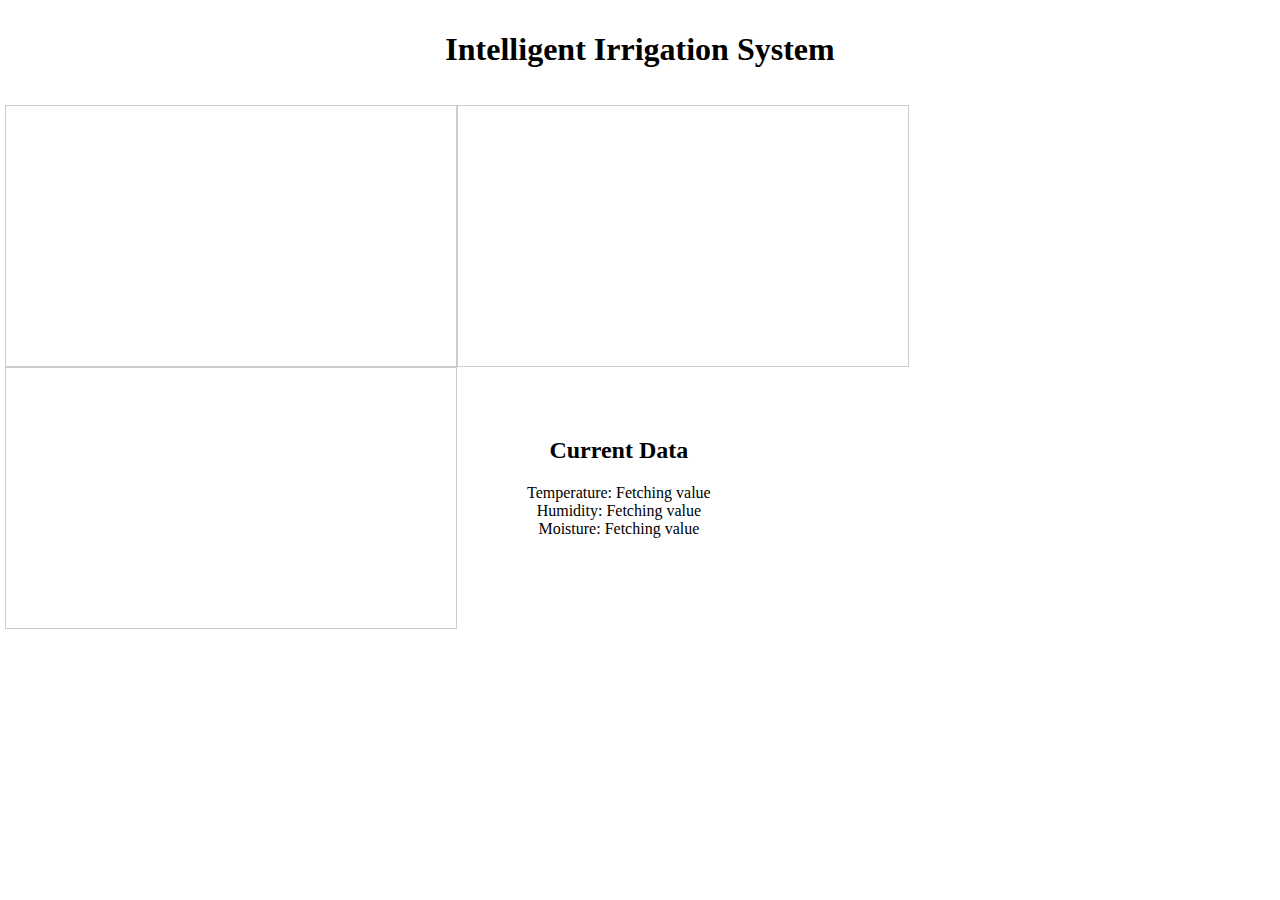
==== index.html @ 301b9b91 "Add files via upload" ====
<!DOCTYPE html>
<html lang="en">
<head>
    <meta charset="UTF-8">
    <meta name="viewport" content="width=device-width, initial-scale=1.0">
    <title>Intelligent Irrigation</title>
    <link rel="stylesheet" type="text/css" href="index.css">
    <link href="https://cdn.jsdelivr.net/npm/bootstrap@5.0.1/dist/css/bootstrap.min.css" rel="stylesheet" integrity="sha384-+0n0xVW2eSR5OomGNYDnhzAbDsOXxcvSN1TPprVMTNDbiYZCxYbOOl7+AMvyTG2x" crossorigin="anonymous">
</head>
<body>
    
    <div class="container">
        <div class="header">
            <h1 class="herotitle">Intelligent Irrigation System</h1>
        </div>
        <div class="frames">
            <iframe width="450" height="260" style="border: 1px solid #cccccc;" src="https://thingspeak.com/channels/1402888/charts/1?bgcolor=%23ffffff&color=%23d62020&dynamic=true&results=60&type=line&update=15"></iframe>
            <iframe width="450" height="260" style="border: 1px solid #cccccc;" src="https://thingspeak.com/channels/1402888/charts/2?bgcolor=%23ffffff&color=%23d62020&dynamic=true&results=60&type=line&update=15"></iframe>
            <iframe width="450" height="260" style="border: 1px solid #cccccc;" src="https://thingspeak.com/channels/1402888/charts/3?bgcolor=%23ffffff&color=%23d62020&dynamic=true&results=60&type=line&update=15"></iframe>
            <div class="data">
                <h2>Current Data</h2>
                Temperature:
                <label for="temperature" id="temp">Fetching value</label><br>
                Humidity:
                <label for="humidity" id="hum">Fetching value</label><br>
                Moisture:
                <label for="moisture" id="mois">Fetching value</label><br>
                <label for="warning" id="warn"></label>
            </div>
        </div>
        
    </div>    
</body>
<script src="index.js"></script>
<script src="https://cdn.jsdelivr.net/npm/bootstrap@5.0.1/dist/js/bootstrap.bundle.min.js" integrity="sha384-gtEjrD/SeCtmISkJkNUaaKMoLD0//ElJ19smozuHV6z3Iehds+3Ulb9Bn9Plx0x4" crossorigin="anonymous"></script>
</html>
---- index.css ----
body{
    margin:0;
}
.header{
    text-align:center;
    padding:10px;
}
.frames{
    display: flex;
    flex-wrap: wrap;
    padding:5px;
}
.data{
    padding-top:50px;
    padding-left:70px;
    padding-bottom: 30px;
    text-align: center;

}
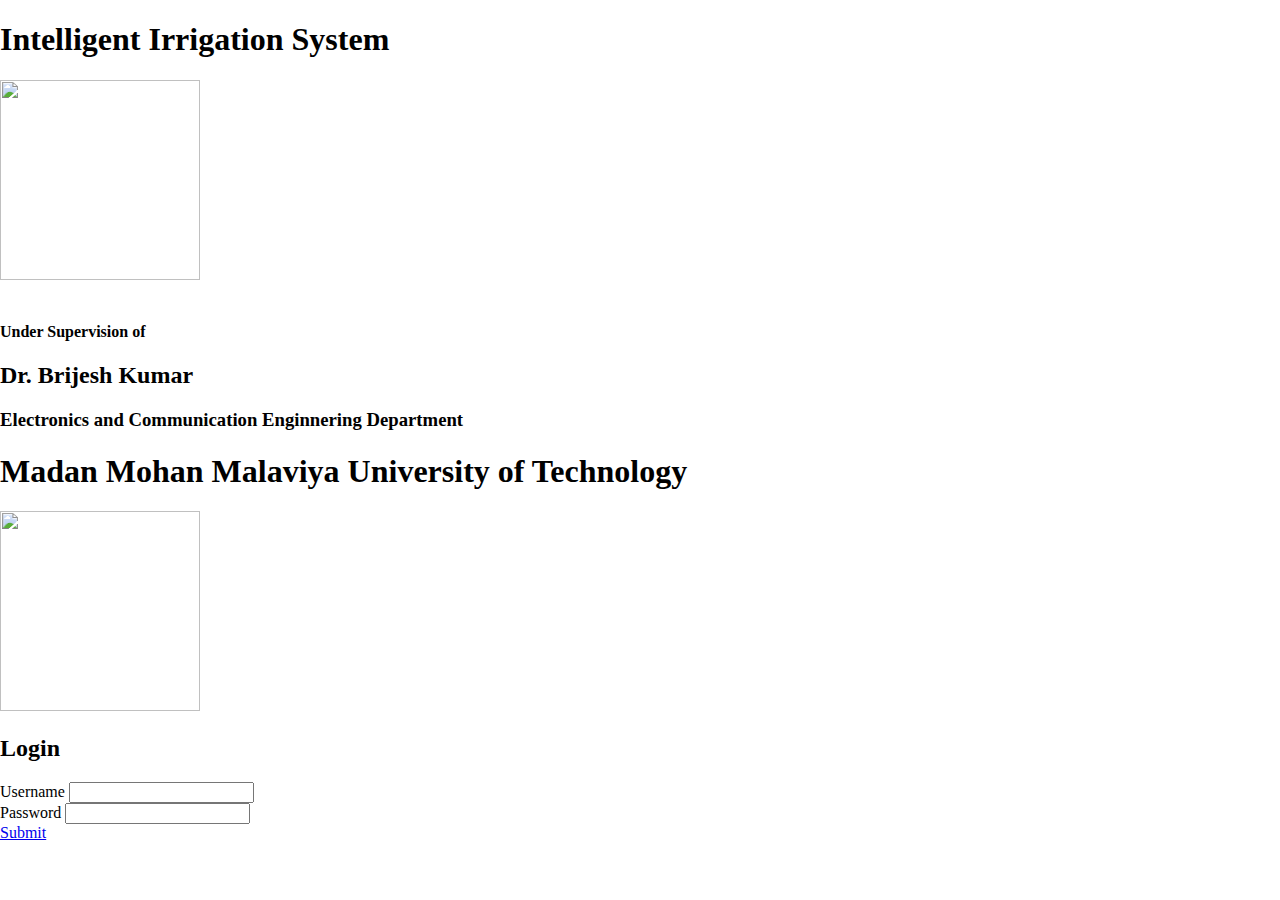
==== commit 796462c2: "Add files via upload" ====
--- a/index.html
+++ b/index.html
@@ -3,34 +3,45 @@
 <head>
     <meta charset="UTF-8">
     <meta name="viewport" content="width=device-width, initial-scale=1.0">
-    <title>Intelligent Irrigation</title>
+    <title>Login | Intelligent Irrigation</title>
     <link rel="stylesheet" type="text/css" href="index.css">
     <link href="https://cdn.jsdelivr.net/npm/bootstrap@5.0.1/dist/css/bootstrap.min.css" rel="stylesheet" integrity="sha384-+0n0xVW2eSR5OomGNYDnhzAbDsOXxcvSN1TPprVMTNDbiYZCxYbOOl7+AMvyTG2x" crossorigin="anonymous">
+
 </head>
 <body>
-    
-    <div class="container">
-        <div class="header">
-            <h1 class="herotitle">Intelligent Irrigation System</h1>
-        </div>
-        <div class="frames">
-            <iframe width="450" height="260" style="border: 1px solid #cccccc;" src="https://thingspeak.com/channels/1402888/charts/1?bgcolor=%23ffffff&color=%23d62020&dynamic=true&results=60&type=line&update=15"></iframe>
-            <iframe width="450" height="260" style="border: 1px solid #cccccc;" src="https://thingspeak.com/channels/1402888/charts/2?bgcolor=%23ffffff&color=%23d62020&dynamic=true&results=60&type=line&update=15"></iframe>
-            <iframe width="450" height="260" style="border: 1px solid #cccccc;" src="https://thingspeak.com/channels/1402888/charts/3?bgcolor=%23ffffff&color=%23d62020&dynamic=true&results=60&type=line&update=15"></iframe>
-            <div class="data">
-                <h2>Current Data</h2>
-                Temperature:
-                <label for="temperature" id="temp">Fetching value</label><br>
-                Humidity:
-                <label for="humidity" id="hum">Fetching value</label><br>
-                Moisture:
-                <label for="moisture" id="mois">Fetching value</label><br>
-                <label for="warning" id="warn"></label>
+    <div class="container-fluid ">
+        <div class="row">
+
+            <div class="col-md-6 graphic">
+                <h1>Intelligent Irrigation System</h1>
+                <img src="./images/farmer.svg" height="200px" width="200px"><br><br>
+                <h4>Under Supervision of</h4>
+                <h2>Dr. Brijesh Kumar</h2>
+                <h3>Electronics and Communication Enginnering Department</h3>
+            </div>
+
+            <div class="col-md-6 login">
+                <h1>Madan Mohan Malaviya University of Technology</h1>
+                <img src="./images/mmmut.png" height="200px" width="200px">
+                <h2>Login</h2>
+                <form>
+                    <div class="mb-3">
+                        <label for="username">Username</label>
+                        <input type="text" name="username" id="username" class="form-control username">
+                    </div>
+                    <div class="mb-3">
+                        <label for="pwd">Password   </label>
+                        <input type="password" name="password" id="password" class="form-control password">
+                    </div>
+                    <div class="mb-3">
+                        <a href="javascript:" class="submit" id="submit" onclick="validator()">Submit</a>
+                    </div>
+                </form>
             </div>
         </div>
-        
-    </div>    
+    </div>
 </body>
 <script src="index.js"></script>
 <script src="https://cdn.jsdelivr.net/npm/bootstrap@5.0.1/dist/js/bootstrap.bundle.min.js" integrity="sha384-gtEjrD/SeCtmISkJkNUaaKMoLD0//ElJ19smozuHV6z3Iehds+3Ulb9Bn9Plx0x4" crossorigin="anonymous"></script>
+
 </html>--- a/index.css
+++ b/index.css
@@ -16,4 +16,7 @@
     padding-bottom: 30px;
     text-align: center;
 
-}+}
+iframe{
+    margin:10px;
+}
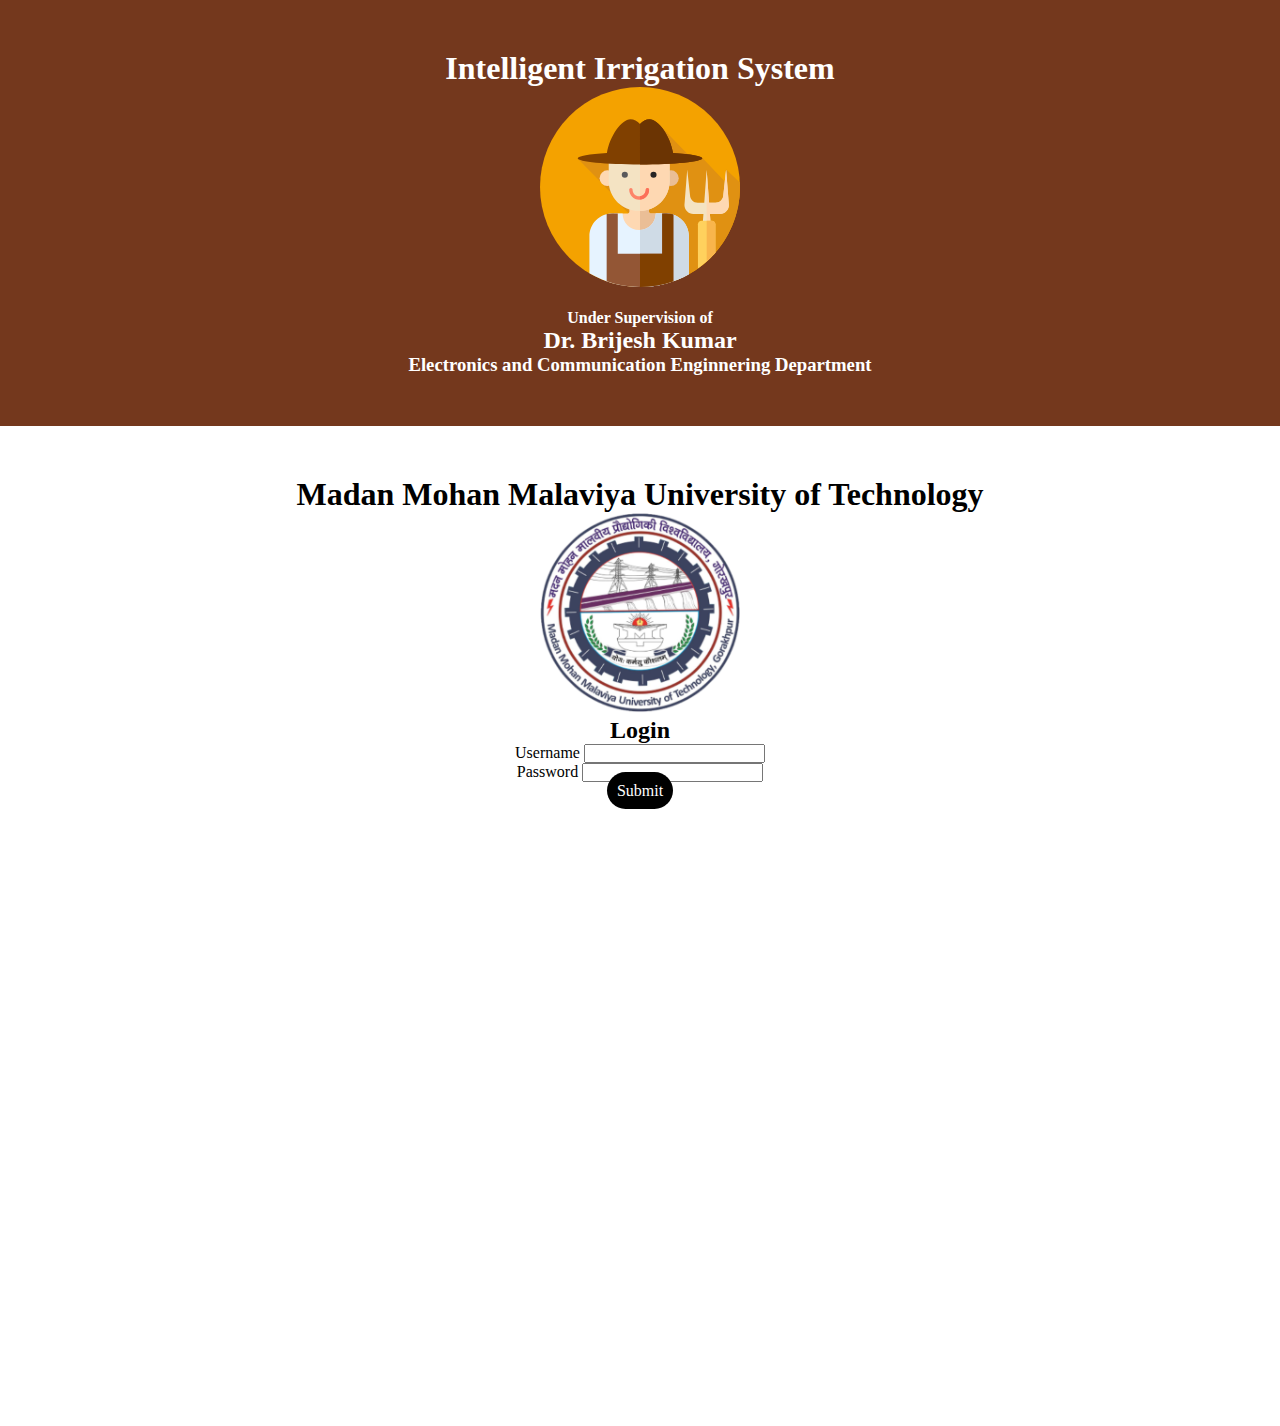
==== commit 3756ba2c: "Update index.html" ====
--- a/index.html
+++ b/index.html
@@ -41,7 +41,7 @@
         </div>
     </div>
 </body>
-<script src="index.js"></script>
+<script src="main.js"></script>
 <script src="https://cdn.jsdelivr.net/npm/bootstrap@5.0.1/dist/js/bootstrap.bundle.min.js" integrity="sha384-gtEjrD/SeCtmISkJkNUaaKMoLD0//ElJ19smozuHV6z3Iehds+3Ulb9Bn9Plx0x4" crossorigin="anonymous"></script>
 
-</html>+</html>
--- a/index.css
+++ b/index.css
@@ -1,3 +1,7 @@
+*{
+    margin:0;
+    padding:0;
+}
 body{
     margin:0;
 }
@@ -20,3 +24,36 @@
 iframe{
     margin:10px;
 }
+.container-fluid{
+    margin-left: 0;
+    height:100vh;
+   
+    
+}
+.login{
+    
+    padding:50px;
+    text-align: center;
+    height:100vh;
+}
+.graphic{
+    display: grid;
+    justify-content: center;
+    display: block;
+    padding: 50px;
+    text-align: center;
+    background-color: rgb(116, 56, 29);
+    color: white;
+}
+.submit{
+    text-decoration: none;
+    background-color: black;
+    padding:10px;
+    border-radius: 30px;
+    color:white;
+}
+.submit:hover{
+    color:black;
+    background-color: chocolate;
+
+}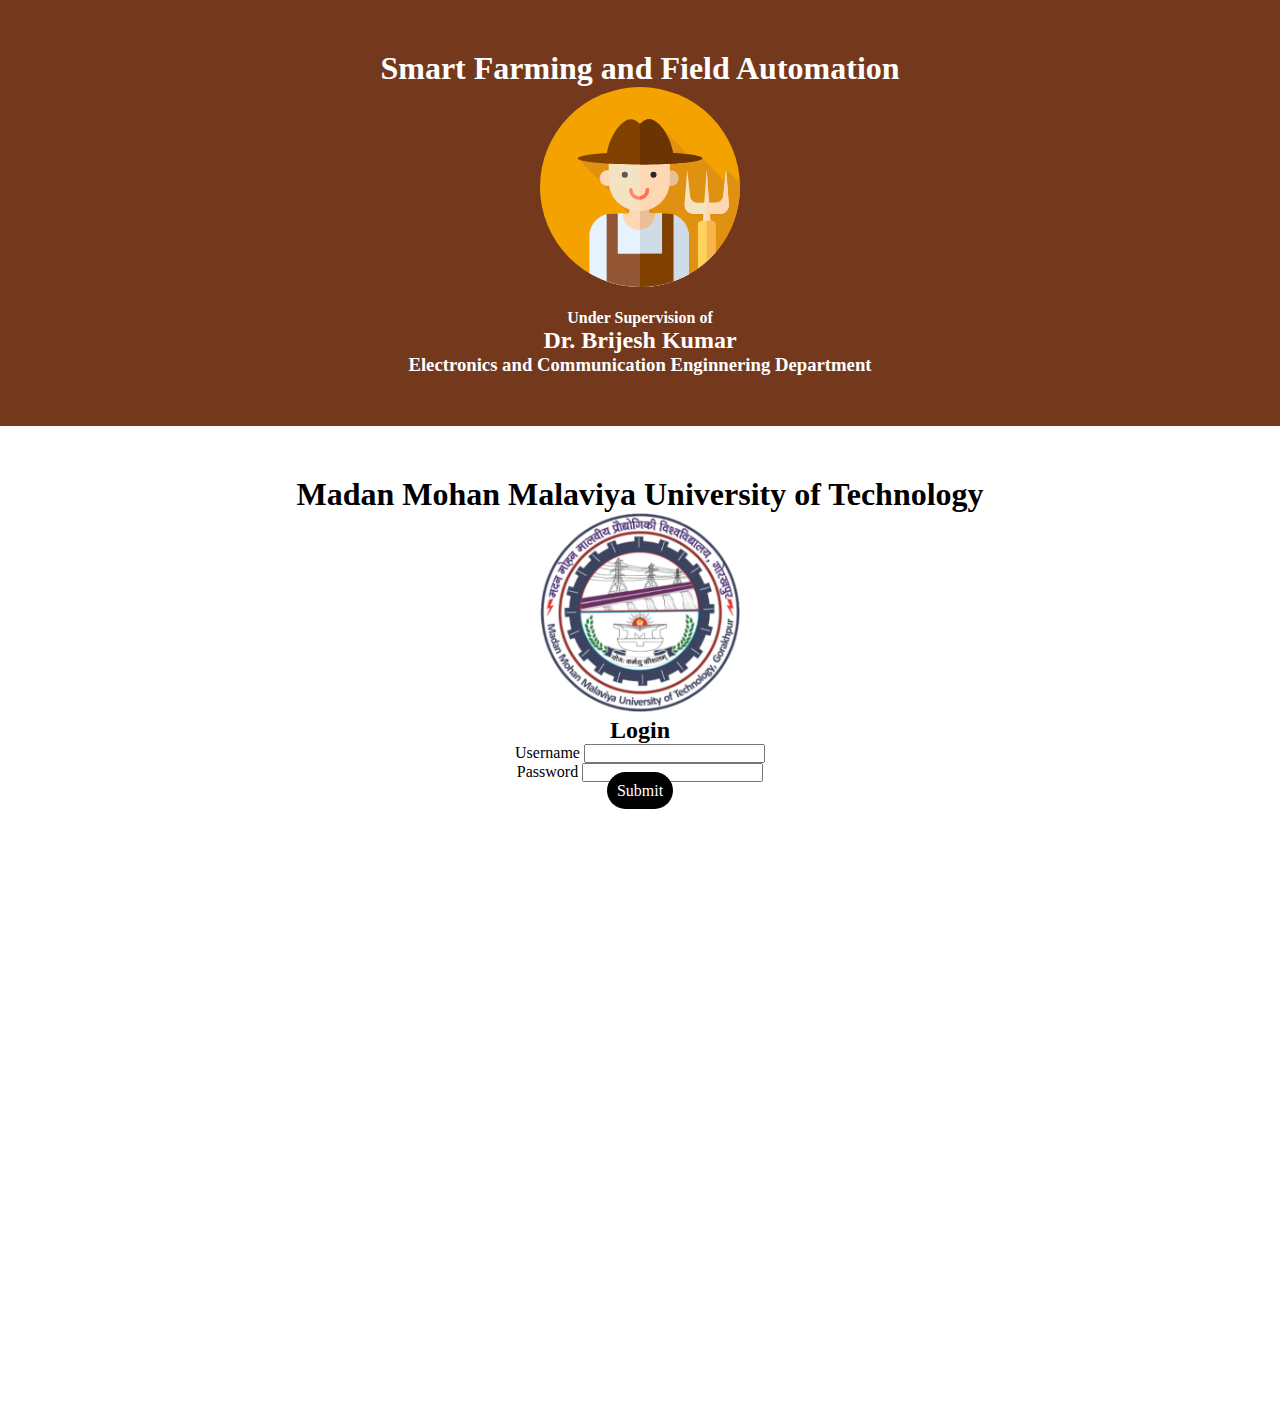
==== commit 9b50c2bc: "changed title" ====
--- a/index.html
+++ b/index.html
@@ -3,7 +3,7 @@
 <head>
     <meta charset="UTF-8">
     <meta name="viewport" content="width=device-width, initial-scale=1.0">
-    <title>Login | Intelligent Irrigation</title>
+    <title>Login | Smart Farm </title>
     <link rel="stylesheet" type="text/css" href="index.css">
     <link href="https://cdn.jsdelivr.net/npm/bootstrap@5.0.1/dist/css/bootstrap.min.css" rel="stylesheet" integrity="sha384-+0n0xVW2eSR5OomGNYDnhzAbDsOXxcvSN1TPprVMTNDbiYZCxYbOOl7+AMvyTG2x" crossorigin="anonymous">
 
@@ -13,7 +13,7 @@
         <div class="row">
 
             <div class="col-md-6 graphic">
-                <h1>Intelligent Irrigation System</h1>
+                <h1>Smart Farming and Field Automation</h1>
                 <img src="./images/farmer.svg" height="200px" width="200px"><br><br>
                 <h4>Under Supervision of</h4>
                 <h2>Dr. Brijesh Kumar</h2>
